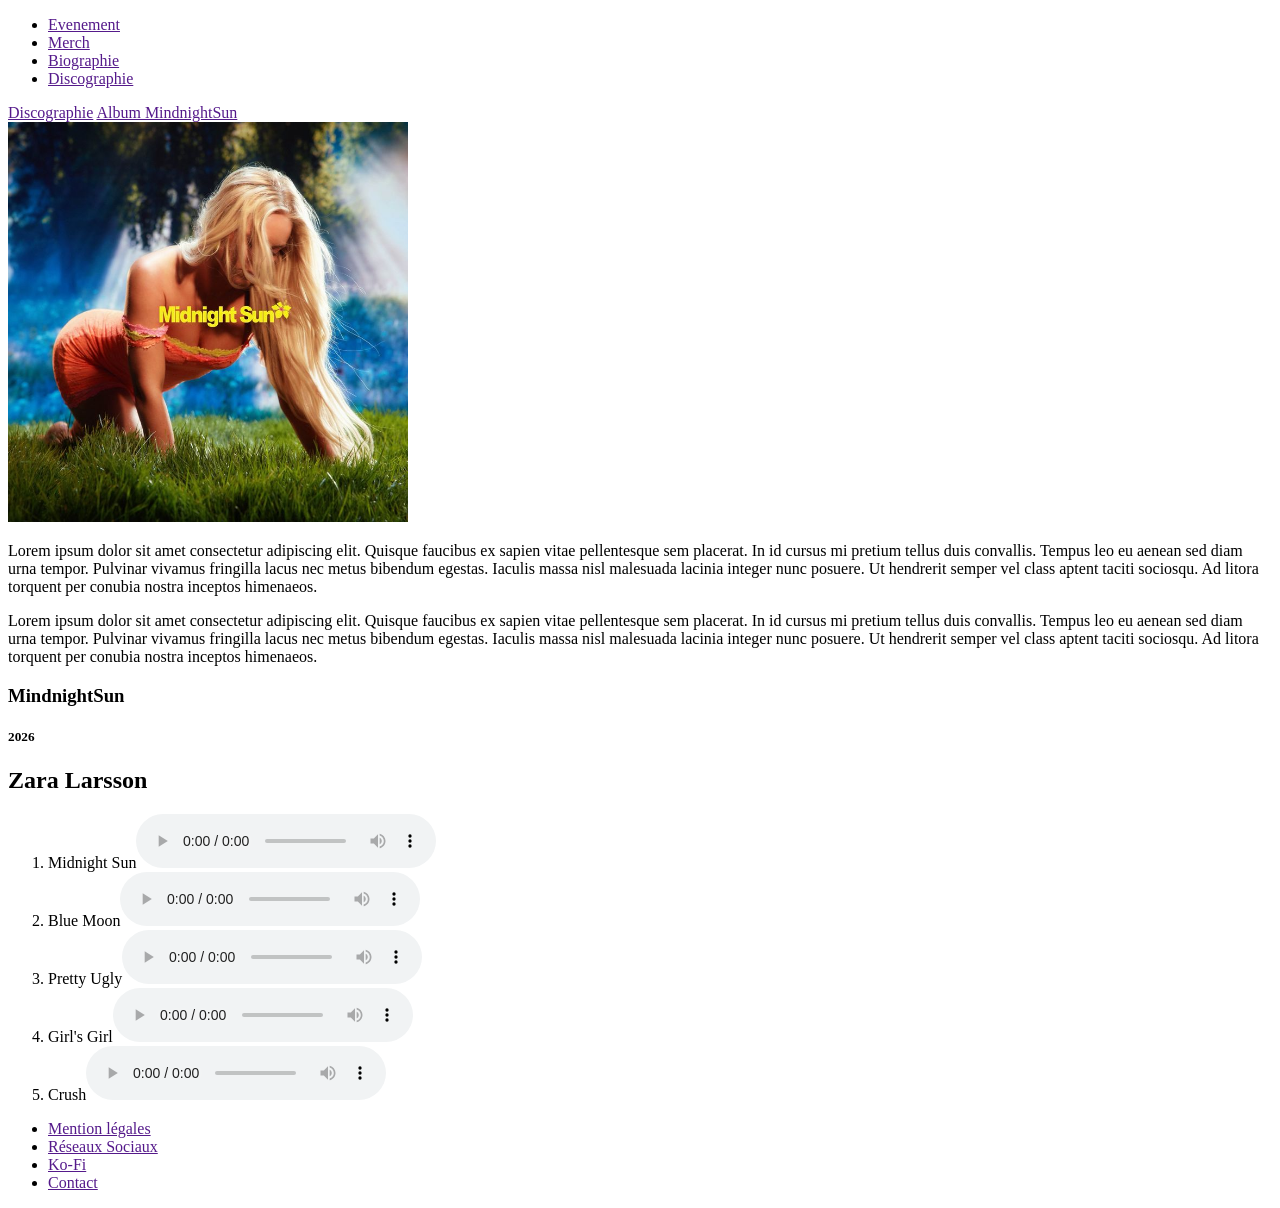
==== index.html @ b2657070 "Première version de mon Album" ====
<!DOCTYPE html>
<html lang="fr">
<head>
    <meta charset="UTF-8">
    <meta name="viewport" content="width=device-width, initial-scale=1.0">
    <title>Titre Album</title>
</head>
<body>
    <header>
        <nav>
    <ul>
        <li> <a href="">Evenement</a> </li>
        <li> <a href="">Merch</a> </li>
        <li> <a href="">Biographie</a> </li>
        <li> <a href="">Discographie</a> </li>
    </ul>
        </nav>
    </header>
    <main>
        <nav>
            <a href="">Discographie</a>
            <a href="">Album MindnightSun</a>
            <section>
                <div>
                    <img src="IMAGE/CoverMidnight.jpg" alt="Image de l'album MindnightSun de Zara larsson" width="400" height="400"/>
                    <p>Lorem ipsum dolor sit amet consectetur adipiscing elit. Quisque faucibus ex sapien vitae pellentesque sem placerat. In id cursus mi pretium tellus duis convallis. Tempus leo eu aenean sed diam urna tempor. Pulvinar vivamus fringilla lacus nec metus bibendum egestas. Iaculis massa nisl malesuada lacinia integer nunc posuere. Ut hendrerit semper vel class aptent taciti sociosqu. Ad litora torquent per conubia nostra inceptos himenaeos.</p>
                    <p>Lorem ipsum dolor sit amet consectetur adipiscing elit. Quisque faucibus ex sapien vitae pellentesque sem placerat. In id cursus mi pretium tellus duis convallis. Tempus leo eu aenean sed diam urna tempor. Pulvinar vivamus fringilla lacus nec metus bibendum egestas. Iaculis massa nisl malesuada lacinia integer nunc posuere. Ut hendrerit semper vel class aptent taciti sociosqu. Ad litora torquent per conubia nostra inceptos himenaeos.</p>
                </div>
                <div>
                    <h1>MindnightSun</h1>
                    <h5>2026</h5>
                    <h2>Zara Larsson</h2>
                    <ol>
                        <li>Midnight Sun<audio src="" controls></audio> 
                        </li>
                        <li>Blue Moon<audio src="" controls ></audio> </li>
                        <li>Pretty Ugly<audio src="" controls></audio> </li>
                        <li>Girl's Girl<audio src="" controls></audio> </li>
                        <li>Crush<audio src="" controls></audio> </li>
                    </ol>
                </div>
            </section>
        </nav>
    </main>
    <footer>
        <nav>
            <ul>
                <li> <a href="">Mention légales</a> </li>
                <li> <a href="">Réseaux Sociaux</a> </li>
                <li> <a href="">Ko-Fi</a> </li>
                <li> <a href="">Contact</a> </li>
            </ul>
        </nav>
    </footer>
</body>
</html
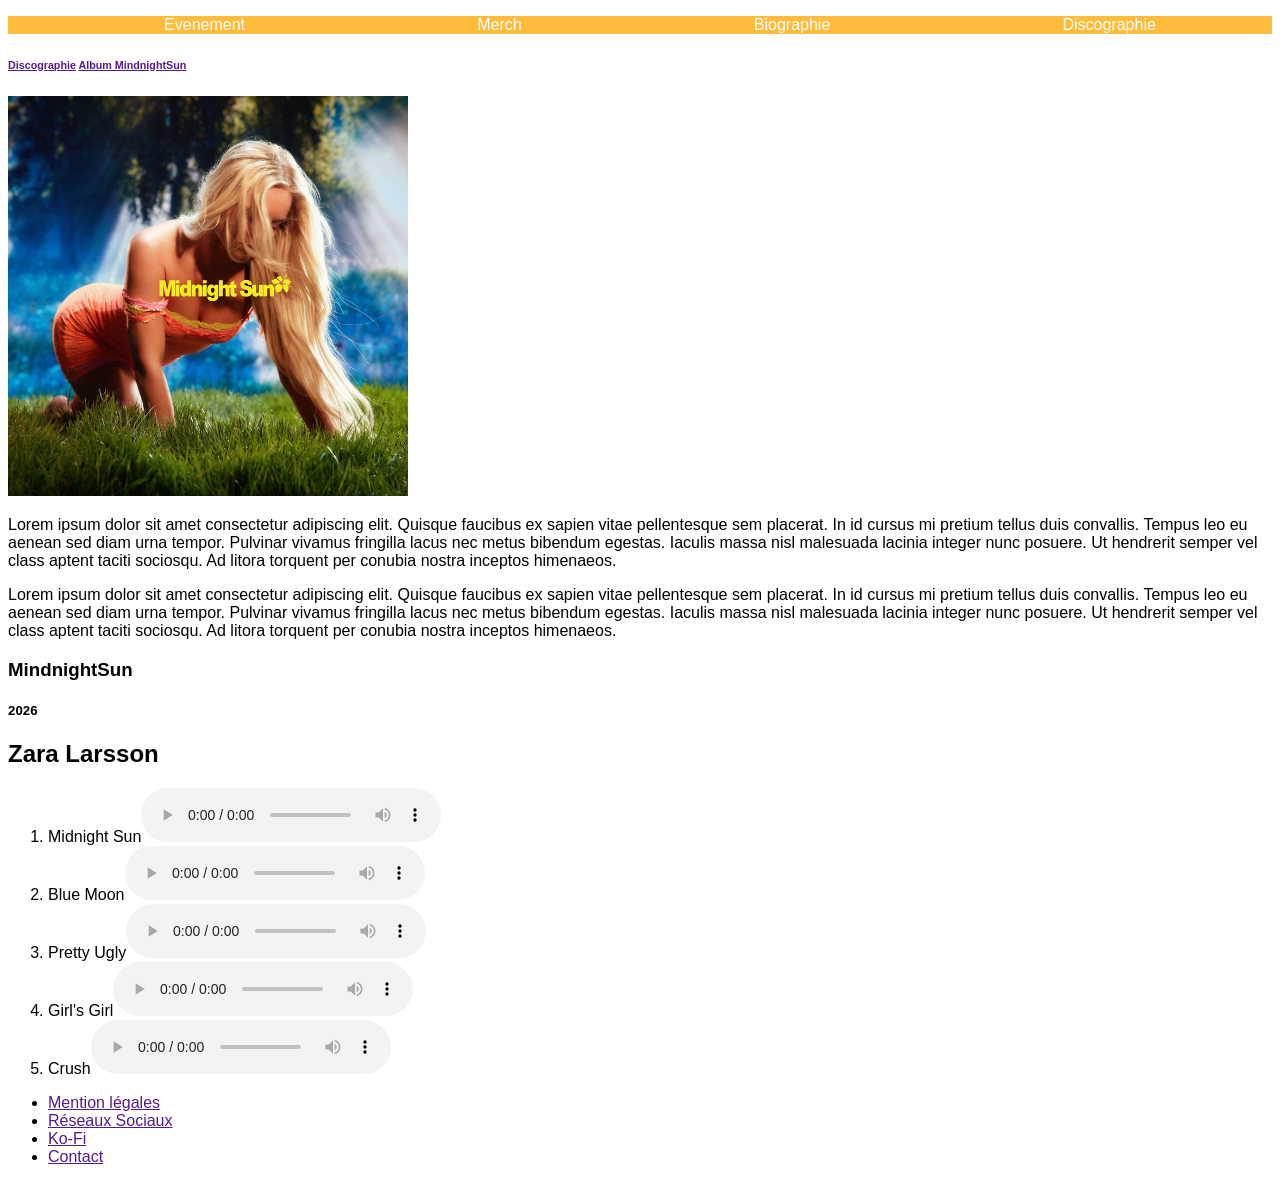
==== commit ae276bad: "Mise à jour 28 octo" ====
--- a/index.html
+++ b/index.html
@@ -4,6 +4,7 @@
     <meta charset="UTF-8">
     <meta name="viewport" content="width=device-width, initial-scale=1.0">
     <title>Titre Album</title>
+    <link rel="stylesheet" href="Style.css">
 </head>
 <body>
     <header>
@@ -18,8 +19,8 @@
     </header>
     <main>
         <nav>
-            <a href="">Discographie</a>
-            <a href="">Album MindnightSun</a>
+            <h6><a href="">Discographie</a>
+            <a href="">Album MindnightSun</a></h6>
             <section>
                 <div>
                     <img src="IMAGE/CoverMidnight.jpg" alt="Image de l'album MindnightSun de Zara larsson" width="400" height="400"/>
--- a/Style.css
+++ b/Style.css
@@ -0,0 +1,10 @@
+body {font-family: 'Franklin Gothic Medium', 'Arial Narrow', Arial, sans-serif;}
+header {background-color: rgb(255, 187, 59); background-image: url(IMAGE/Zara-Larsson-Merch-Logo.png) ;
+nav ul{
+    list-style: none;
+    display: flex;
+    justify-content: space-around;
+    }
+    a {color: white;
+     text-decoration: none;}
+}
